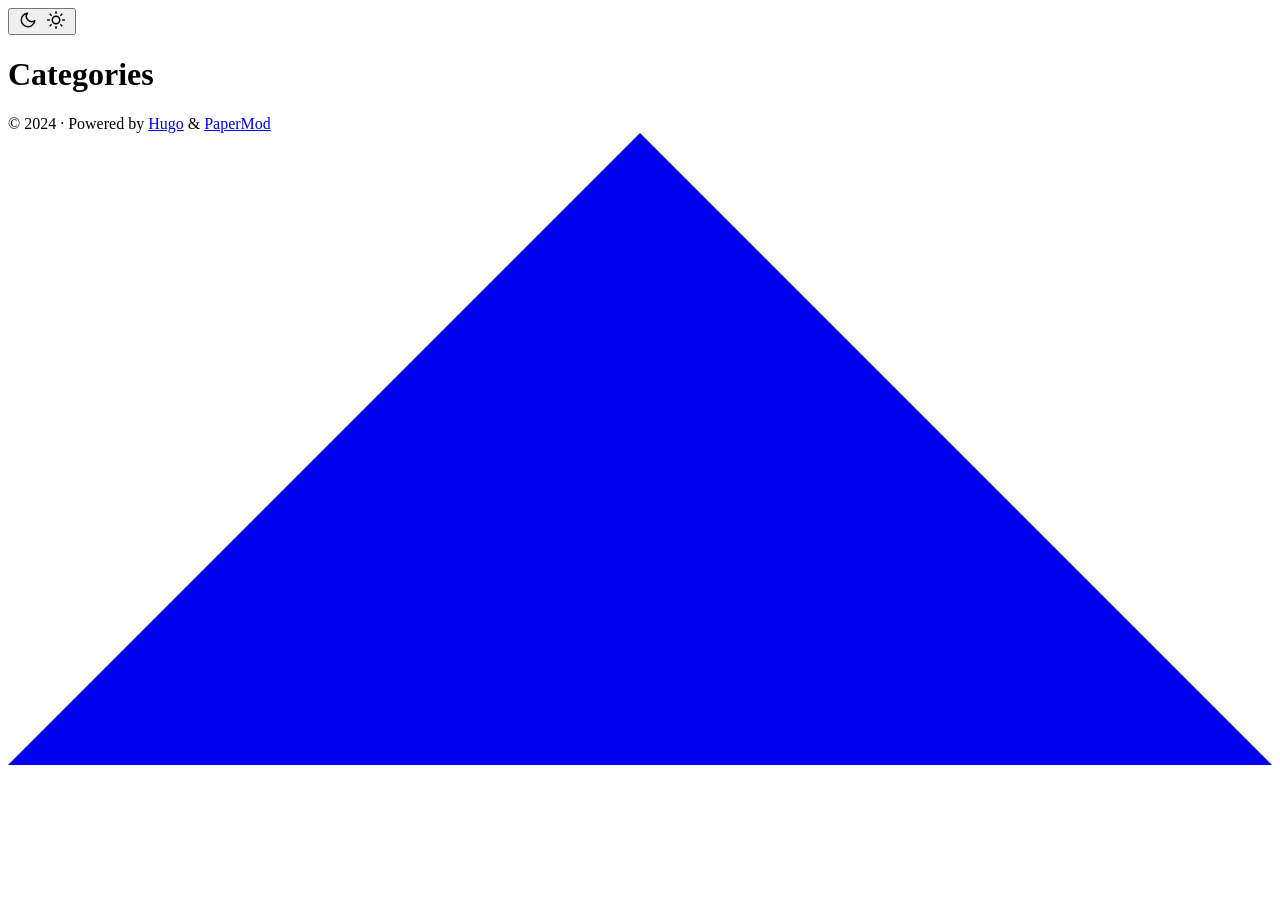
==== public/categories/index.html @ a1cd4667 "moved form.md to static" ====
<!DOCTYPE html>
<html lang="en" dir="auto">

<head><script src="/livereload.js?mindelay=10&amp;v=2&amp;port=1313&amp;path=livereload" data-no-instant defer></script><meta charset="utf-8">
<meta http-equiv="X-UA-Compatible" content="IE=edge">
<meta name="viewport" content="width=device-width, initial-scale=1, shrink-to-fit=no">
<meta name="robots" content="noindex, nofollow">
<title>Categories | </title>
<meta name="keywords" content="">
<meta name="description" content="">
<meta name="author" content="">
<link rel="canonical" href="http://localhost:1313/categories/">
<link crossorigin="anonymous" href="/assets/css/stylesheet.eb214bd942b79e0ed6bba2f887aa7f6ffb5d3a7c233dd2785b927cdfffb434ce.css" integrity="sha256-6yFL2UK3ng7Wu6L4h6p/b/tdOnwjPdJ4W5J83/&#43;0NM4=" rel="preload stylesheet" as="style">
<link rel="icon" href="http://localhost:1313/favicon.ico">
<link rel="icon" type="image/png" sizes="16x16" href="http://localhost:1313/favicon-16x16.png">
<link rel="icon" type="image/png" sizes="32x32" href="http://localhost:1313/favicon-32x32.png">
<link rel="apple-touch-icon" href="http://localhost:1313/apple-touch-icon.png">
<link rel="mask-icon" href="http://localhost:1313/safari-pinned-tab.svg">
<meta name="theme-color" content="#2e2e33">
<meta name="msapplication-TileColor" content="#2e2e33">
<link rel="alternate" type="application/rss+xml" href="http://localhost:1313/categories/index.xml">
<link rel="alternate" hreflang="en" href="http://localhost:1313/categories/">
<noscript>
    <style>
        #theme-toggle,
        .top-link {
            display: none;
        }

    </style>
    <style>
        @media (prefers-color-scheme: dark) {
            :root {
                --theme: rgb(29, 30, 32);
                --entry: rgb(46, 46, 51);
                --primary: rgb(218, 218, 219);
                --secondary: rgb(155, 156, 157);
                --tertiary: rgb(65, 66, 68);
                --content: rgb(196, 196, 197);
                --code-block-bg: rgb(46, 46, 51);
                --code-bg: rgb(55, 56, 62);
                --border: rgb(51, 51, 51);
            }

            .list {
                background: var(--theme);
            }

            .list:not(.dark)::-webkit-scrollbar-track {
                background: 0 0;
            }

            .list:not(.dark)::-webkit-scrollbar-thumb {
                border-color: var(--theme);
            }
        }

    </style>
</noscript>
</head>

<body class="list" id="top">
<script>
    if (localStorage.getItem("pref-theme") === "dark") {
        document.body.classList.add('dark');
    } else if (localStorage.getItem("pref-theme") === "light") {
        document.body.classList.remove('dark')
    } else if (window.matchMedia('(prefers-color-scheme: dark)').matches) {
        document.body.classList.add('dark');
    }

</script>

<header class="header">
    <nav class="nav">
        <div class="logo">
            <div class="logo-switches">
                <button id="theme-toggle" accesskey="t" title="(Alt + T)">
                    <svg id="moon" xmlns="http://www.w3.org/2000/svg" width="24" height="18" viewBox="0 0 24 24"
                        fill="none" stroke="currentColor" stroke-width="2" stroke-linecap="round"
                        stroke-linejoin="round">
                        <path d="M21 12.79A9 9 0 1 1 11.21 3 7 7 0 0 0 21 12.79z"></path>
                    </svg>
                    <svg id="sun" xmlns="http://www.w3.org/2000/svg" width="24" height="18" viewBox="0 0 24 24"
                        fill="none" stroke="currentColor" stroke-width="2" stroke-linecap="round"
                        stroke-linejoin="round">
                        <circle cx="12" cy="12" r="5"></circle>
                        <line x1="12" y1="1" x2="12" y2="3"></line>
                        <line x1="12" y1="21" x2="12" y2="23"></line>
                        <line x1="4.22" y1="4.22" x2="5.64" y2="5.64"></line>
                        <line x1="18.36" y1="18.36" x2="19.78" y2="19.78"></line>
                        <line x1="1" y1="12" x2="3" y2="12"></line>
                        <line x1="21" y1="12" x2="23" y2="12"></line>
                        <line x1="4.22" y1="19.78" x2="5.64" y2="18.36"></line>
                        <line x1="18.36" y1="5.64" x2="19.78" y2="4.22"></line>
                    </svg>
                </button>
            </div>
        </div>
        <ul id="menu">
        </ul>
    </nav>
</header>
<main class="main">
<header class="page-header">
    <h1>Categories</h1>
</header>

<ul class="terms-tags">
</ul>
    </main>
    
<footer class="footer">
        <span>&copy; 2024 <a href="http://localhost:1313/"></a></span> · 

    <span>
        Powered by
        <a href="https://gohugo.io/" rel="noopener noreferrer" target="_blank">Hugo</a> &
        <a href="https://github.com/adityatelange/hugo-PaperMod/" rel="noopener" target="_blank">PaperMod</a>
    </span>
</footer>
<a href="#top" aria-label="go to top" title="Go to Top (Alt + G)" class="top-link" id="top-link" accesskey="g">
    <svg xmlns="http://www.w3.org/2000/svg" viewBox="0 0 12 6" fill="currentColor">
        <path d="M12 6H0l6-6z" />
    </svg>
</a>

<script>
    let menu = document.getElementById('menu')
    if (menu) {
        menu.scrollLeft = localStorage.getItem("menu-scroll-position");
        menu.onscroll = function () {
            localStorage.setItem("menu-scroll-position", menu.scrollLeft);
        }
    }

    document.querySelectorAll('a[href^="#"]').forEach(anchor => {
        anchor.addEventListener("click", function (e) {
            e.preventDefault();
            var id = this.getAttribute("href").substr(1);
            if (!window.matchMedia('(prefers-reduced-motion: reduce)').matches) {
                document.querySelector(`[id='${decodeURIComponent(id)}']`).scrollIntoView({
                    behavior: "smooth"
                });
            } else {
                document.querySelector(`[id='${decodeURIComponent(id)}']`).scrollIntoView();
            }
            if (id === "top") {
                history.replaceState(null, null, " ");
            } else {
                history.pushState(null, null, `#${id}`);
            }
        });
    });

</script>
<script>
    var mybutton = document.getElementById("top-link");
    window.onscroll = function () {
        if (document.body.scrollTop > 800 || document.documentElement.scrollTop > 800) {
            mybutton.style.visibility = "visible";
            mybutton.style.opacity = "1";
        } else {
            mybutton.style.visibility = "hidden";
            mybutton.style.opacity = "0";
        }
    };

</script>
<script>
    document.getElementById("theme-toggle").addEventListener("click", () => {
        if (document.body.className.includes("dark")) {
            document.body.classList.remove('dark');
            localStorage.setItem("pref-theme", 'light');
        } else {
            document.body.classList.add('dark');
            localStorage.setItem("pref-theme", 'dark');
        }
    })

</script>
</body>

</html>
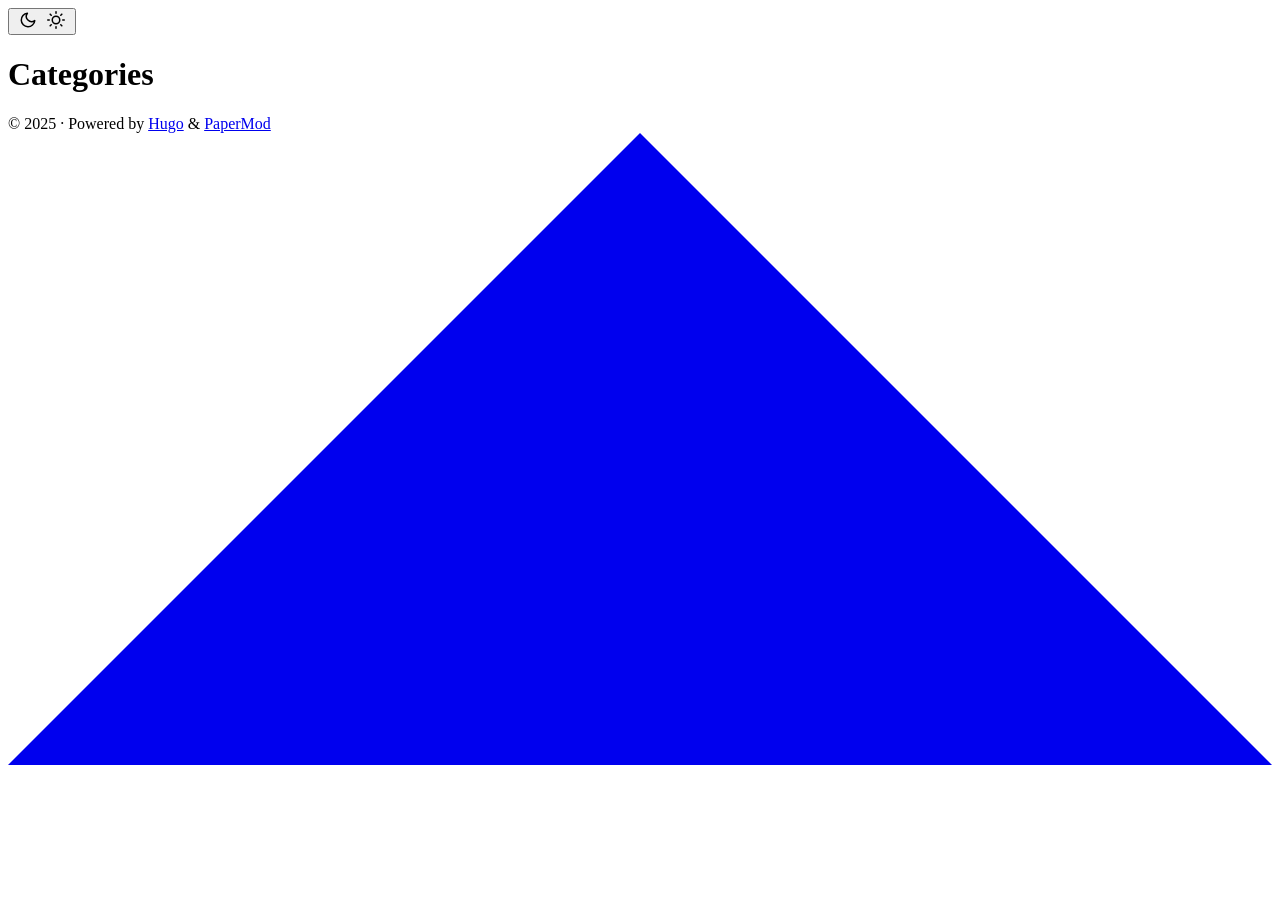
==== commit 93db1368: "added slide directory and did some updating" ====
--- a/public/categories/index.html
+++ b/public/categories/index.html
@@ -10,7 +10,7 @@
 <meta name="description" content="">
 <meta name="author" content="">
 <link rel="canonical" href="http://localhost:1313/categories/">
-<link crossorigin="anonymous" href="/assets/css/stylesheet.eb214bd942b79e0ed6bba2f887aa7f6ffb5d3a7c233dd2785b927cdfffb434ce.css" integrity="sha256-6yFL2UK3ng7Wu6L4h6p/b/tdOnwjPdJ4W5J83/&#43;0NM4=" rel="preload stylesheet" as="style">
+<link crossorigin="anonymous" href="/assets/css/stylesheet.45e028aa8ce0961349adf411b013ee39406be2c0bc80d4ea3fc04555f7f4611a.css" integrity="sha256-ReAoqozglhNJrfQRsBPuOUBr4sC8gNTqP8BFVff0YRo=" rel="preload stylesheet" as="style">
 <link rel="icon" href="http://localhost:1313/favicon.ico">
 <link rel="icon" type="image/png" sizes="16x16" href="http://localhost:1313/favicon-16x16.png">
 <link rel="icon" type="image/png" sizes="32x32" href="http://localhost:1313/favicon-32x32.png">
@@ -111,7 +111,7 @@
     </main>
     
 <footer class="footer">
-        <span>&copy; 2024 <a href="http://localhost:1313/"></a></span> · 
+        <span>&copy; 2025 <a href="http://localhost:1313/"></a></span> · 
 
     <span>
         Powered by
